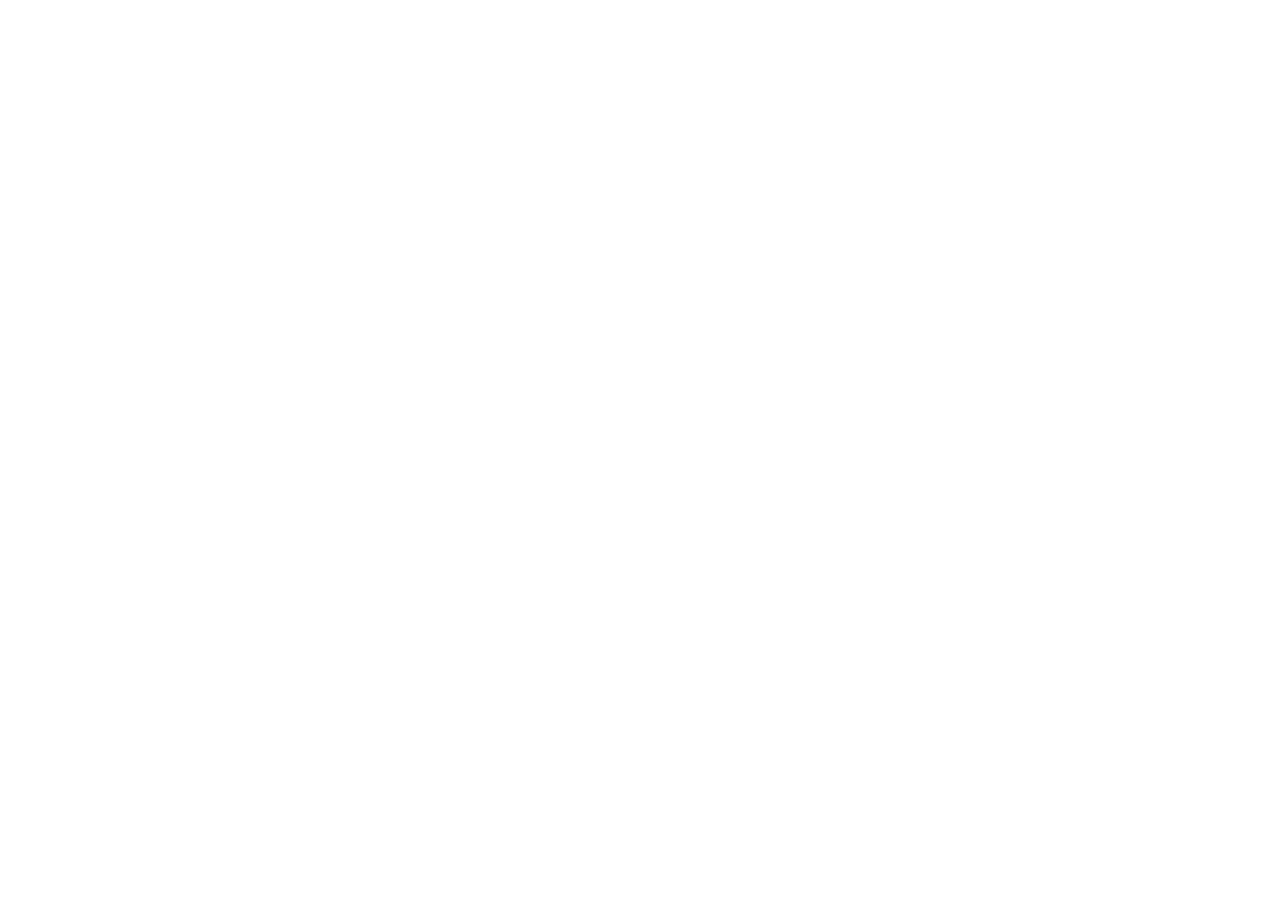
==== views/projects.html @ 83ff7613 "first commit" ====
<!DOCTYPE html>
<html lang="en">
<head>
    <meta charset="UTF-8">
    <meta http-equiv="X-UA-Compatible" content="IE=edge">
    <meta name="viewport" content="width=device-width, initial-scale=1.0">
    <title>Proyectos - Prueba tecnica</title>
    <link href="https://cdn.jsdelivr.net/npm/bootstrap@5.0.1/dist/css/bootstrap.min.css" rel="stylesheet" integrity="sha384-+0n0xVW2eSR5OomGNYDnhzAbDsOXxcvSN1TPprVMTNDbiYZCxYbOOl7+AMvyTG2x" crossorigin="anonymous">
    <script src="https://cdn.jsdelivr.net/npm/bootstrap@5.0.1/dist/js/bootstrap.bundle.min.js" integrity="sha384-gtEjrD/SeCtmISkJkNUaaKMoLD0//ElJ19smozuHV6z3Iehds+3Ulb9Bn9Plx0x4" crossorigin="anonymous"></script>
</head>
<body>
    
</body>
</html>
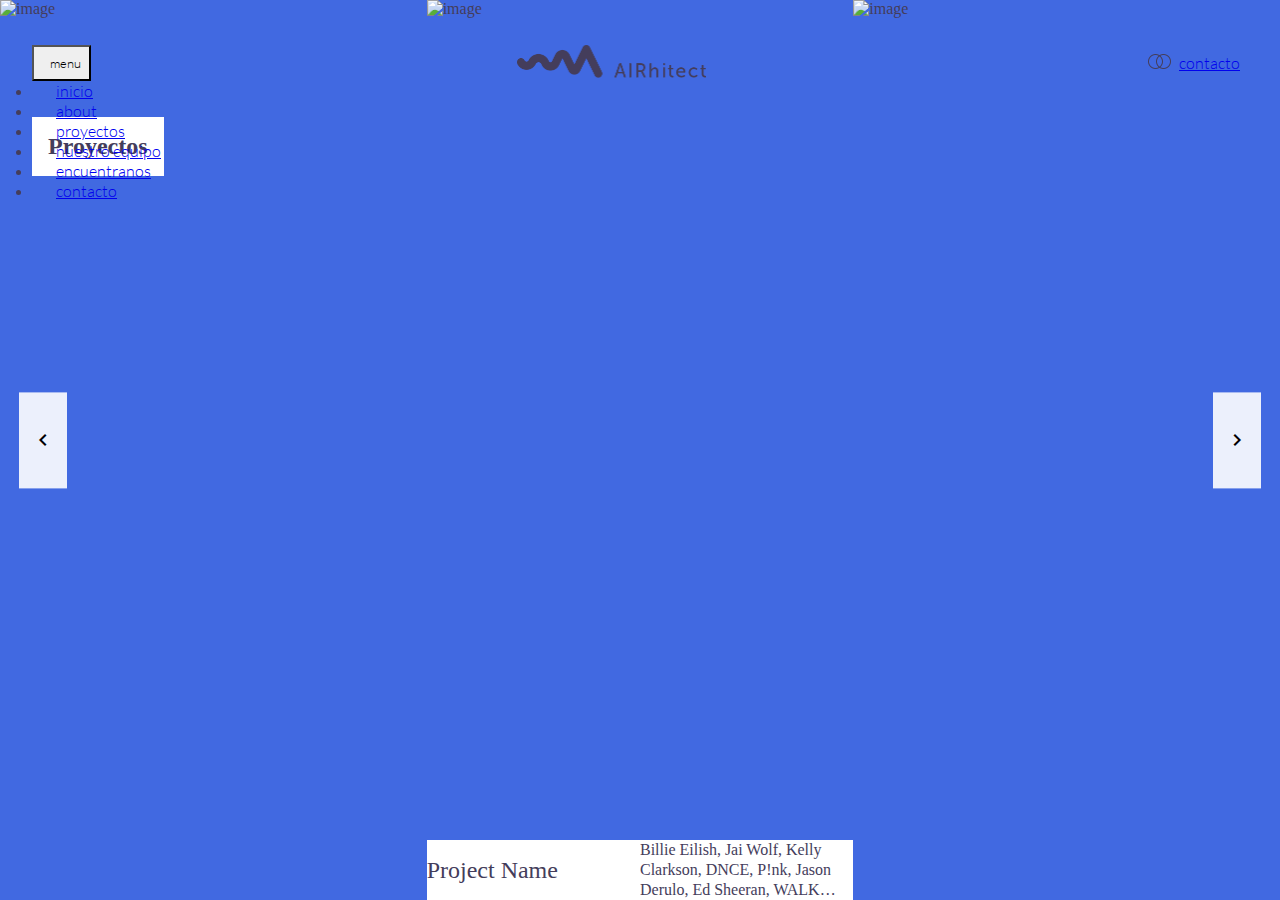
==== commit 46caeff6: "linking navbar" ====
--- a/views/projects.html
+++ b/views/projects.html
@@ -7,8 +7,79 @@
     <title>Proyectos - Prueba tecnica</title>
     <link href="https://cdn.jsdelivr.net/npm/bootstrap@5.0.1/dist/css/bootstrap.min.css" rel="stylesheet" integrity="sha384-+0n0xVW2eSR5OomGNYDnhzAbDsOXxcvSN1TPprVMTNDbiYZCxYbOOl7+AMvyTG2x" crossorigin="anonymous">
     <script src="https://cdn.jsdelivr.net/npm/bootstrap@5.0.1/dist/js/bootstrap.bundle.min.js" integrity="sha384-gtEjrD/SeCtmISkJkNUaaKMoLD0//ElJ19smozuHV6z3Iehds+3Ulb9Bn9Plx0x4" crossorigin="anonymous"></script>
+    <link href="https://fonts.googleapis.com/icon?family=Material+Icons" rel="stylesheet">
+    <link rel="stylesheet" href="https://use.fontawesome.com/releases/v5.15.3/css/all.css" integrity="sha384-SZXxX4whJ79/gErwcOYf+zWLeJdY/qpuqC4cAa9rOGUstPomtqpuNWT9wdPEn2fk" crossorigin="anonymous">
+    <link rel="stylesheet" href="../assets/fonts/fonts.css">
+    <link rel="stylesheet" href="../assets/css/styles.css">
 </head>
 <body>
-    
+    <div class="menu__flotante">
+        <div class="btn-group">
+            <button class="btn btn-light btn-lg dropdown-toggle" type="button" data-bs-toggle="dropdown" aria-expanded="false">
+                <i class="fas fa-bars menu__icono"></i><span class="menu__texto">menu</span>
+            </button>
+            <ul class="dropdown-menu">
+                <li><a class="dropdown-item" href="../index.html">inicio</a></li>
+                <li><a class="dropdown-item" href="#">about</a></li>
+                <li><a class="dropdown-item" href="./projects.html">proyectos</a></li>
+                <li><a class="dropdown-item" href="#">nuestro equipo</a></li>
+                <li><a class="dropdown-item" href="#">encuentranos</a></li>
+                <li><a class="dropdown-item d-block d-sm-none" href="./projects.html">contacto</a></li>
+            </ul>
+        </div>
+        <div class="branding text-center">
+            <a href="../index.html">
+                <img class="logo" src="../assets/img/logo-oscuro.png" alt="Logo Oscuro">
+            </a>
+        </div>
+        <div class="btn-group d-none d-sm-flex">
+            <a class="btn btn-light btn-lg dropdown-toggle" href="#">
+                <img class="menu__icono" src="../assets/img/Ellipse.png" alt="Contacto Icono"><span class="menu__texto">contacto</span>
+            </a>
+        </div>
+    </div> 
+    <div class="page__name">
+        <h1>Proyectos</h1>
+    </div> 
+    <div class="scrolly">
+        
+        <button id="left"><span class="material-icons">chevron_left</span></button>
+        <button id="right"><span class="material-icons">chevron_right</span></button>
+    <ul class="carouselPre p-0">
+        <li class="itemsC">
+            
+            <div class="bgImg"><img src="https://lastfm.freetls.fastly.net/i/u/ar0/e79f7269fcfb07e2beb25f573eb75125.jpg" alt="image" srcset=""></div>
+        </li>
+        <li class="itemsC">
+            <div class="contents">
+                <div class="textDet d-flex flex-column py-4"><h2>Project Name</h2><p>Billie Eilish, Jai Wolf, Kelly Clarkson, DNCE, P!nk, Jason Derulo, Ed Sheeran, WALK THE MOON, Billie Eilish, Ritt Momney, Jonas Brothers, Shawn Mendes</p></div>
+            </div>
+            <div class="bgImg"><img src="https://pbs.twimg.com/media/EFeJlnYWwAAT-A5.jpg" alt="image" srcset=""></div>
+        </li>
+        <li class="itemsC">
+            
+            <div class="bgImg"><img src="https://i.pinimg.com/736x/46/73/28/46732810e13cdc88864b03b5e234c58a.jpg" alt="image" srcset=""></div>
+        </li>
+        <li class="itemsC">
+            
+            <div class="bgImg"><img src="https://i.pinimg.com/736x/46/73/28/46732810e13cdc88864b03b5e234c58a.jpg" alt="image" srcset=""></div>
+        </li>
+        <li class="itemsC">
+            
+            <div class="bgImg"><img src="https://i.pinimg.com/736x/46/73/28/46732810e13cdc88864b03b5e234c58a.jpg" alt="image" srcset=""></div>
+        </li>
+        <li class="itemsC">
+            
+            <div class="bgImg"><img src="https://i.pinimg.com/736x/46/73/28/46732810e13cdc88864b03b5e234c58a.jpg" alt="image" srcset=""></div>
+        </li>
+        
+
+    </ul>
+</div>
+
+
+    <script src="https://cdnjs.cloudflare.com/ajax/libs/jquery/3.6.0/jquery.min.js"></script>
+    <script src="https://unpkg.com/smoothscroll-polyfill@0.4.4/dist/smoothscroll.min.js"></script>
+    <script src="../assets/js/main.js"></script>
 </body>
 </html>--- a/assets/fonts/fonts.css
+++ b/assets/fonts/fonts.css
@@ -0,0 +1,117 @@
+@font-face {
+    font-family: 'MuseoSansCyrl-900';
+    src: url('MuseoSansCyrl-900.woff2') format('woff2'),
+        url('MuseoSansCyrl-900.woff') format('woff');
+    font-weight: normal;
+    font-style: normal;
+    font-display: swap;
+}
+
+@font-face {
+    font-family: 'MuseoSansCyrl-900';
+    src: url('MuseoSansCyrl-900.woff2') format('woff2'),
+        url('MuseoSansCyrl-900.woff') format('woff');
+    font-weight: normal;
+    font-style: normal;
+    font-display: swap;
+}
+
+@font-face {
+    font-family: 'MuseoSansCyrl-500';
+    src: url('MuseoSansCyrl-500.woff2') format('woff2'),
+        url('MuseoSansCyrl-500.woff') format('woff');
+    font-weight: normal;
+    font-style: normal;
+    font-display: swap;
+}
+
+@font-face {
+    font-family: 'MuseoSansCyrl-100';
+    src: url('MuseoSansCyrl-100.woff2') format('woff2'),
+        url('MuseoSansCyrl-100.woff') format('woff');
+    font-weight: normal;
+    font-style: normal;
+    font-display: swap;
+}
+
+@font-face {
+    font-family: 'Lato';
+    src: url('Lato-BlackItalic.woff2') format('woff2'),
+        url('Lato-BlackItalic.woff') format('woff');
+    font-weight: 900;
+    font-style: italic;
+    font-display: swap;
+}
+
+@font-face {
+    font-family: 'Lato';
+    src: url('Lato-Italic.woff2') format('woff2'),
+        url('Lato-Italic.woff') format('woff');
+    font-weight: normal;
+    font-style: italic;
+    font-display: swap;
+}
+
+@font-face {
+    font-family: 'Lato';
+    src: url('Lato-LightItalic.woff2') format('woff2'),
+        url('Lato-LightItalic.woff') format('woff');
+    font-weight: 300;
+    font-style: italic;
+    font-display: swap;
+}
+
+@font-face {
+    font-family: 'Lato';
+    src: url('Lato-Bold.woff2') format('woff2'),
+        url('Lato-Bold.woff') format('woff');
+    font-weight: bold;
+    font-style: normal;
+    font-display: swap;
+}
+
+@font-face {
+    font-family: 'Lato';
+    src: url('Lato-Light.woff2') format('woff2'),
+        url('Lato-Light.woff') format('woff');
+    font-weight: 300;
+    font-style: normal;
+    font-display: swap;
+}
+
+@font-face {
+    font-family: 'Lato';
+    src: url('Lato-BoldItalic.woff2') format('woff2'),
+        url('Lato-BoldItalic.woff') format('woff');
+    font-weight: bold;
+    font-style: italic;
+    font-display: swap;
+}
+
+@font-face {
+    font-family: 'Lato Hairline';
+    src: url('Lato-HairlineItalic.woff2') format('woff2'),
+        url('Lato-HairlineItalic.woff') format('woff');
+    font-weight: 300;
+    font-style: italic;
+    font-display: swap;
+}
+
+@font-face {
+    font-family: 'Lato';
+    src: url('Lato-Regular.woff2') format('woff2'),
+        url('Lato-Regular.woff') format('woff');
+    font-weight: normal;
+    font-style: normal;
+    font-display: swap;
+}
+
+@font-face {
+    font-family: 'Lato Hairline';
+    src: url('Lato-Hairline.woff2') format('woff2'),
+        url('Lato-Hairline.woff') format('woff');
+    font-weight: 300;
+    font-style: normal;
+    font-display: swap;
+}
+
--- a/assets/css/styles.css
+++ b/assets/css/styles.css
@@ -0,0 +1,309 @@
+*{
+    margin: 0;
+    padding: 0;
+    box-sizing: border-box;
+    padding-inline-start: 0px;
+}
+
+:root{
+    --colorPrimario: #443d5b;
+    --colorSecundario: #fff;
+    --grid-column-gap: 0px;
+}
+
+body{
+    color: var(--colorPrimario);
+}
+
+/* Menu */
+
+.menu__flotante{
+    position: absolute;
+    padding: 5vh 2.5vw;
+    width: 100%;
+    display: flex;
+    justify-content: space-between;
+    z-index: 1000;
+}
+
+.menu__flotante .dropdown-toggle::after{
+    display: none;
+}
+
+.menu__flotante .dropdown-menu{
+    top:20px !important;
+    border-radius: 0;
+    border: none;
+    padding: 0;
+    min-width: 15rem;
+}
+.menu__flotante .dropdown-item{
+    padding: 1rem 5rem 1rem 1.5rem;
+}
+
+.menu__flotante .dropdown-item{
+    font-family: 'Lato', sans-serif;
+    font-weight: 100;
+}
+
+.menu__flotante .btn{
+    display: flex;
+    align-items: baseline;
+    border-radius: 0;
+    padding: .5rem;
+}
+
+.menu__icono {
+    margin-right: 0;
+}
+
+.menu__texto{
+    display: none;
+    font-family: 'Lato', sans-serif;
+    font-weight: 100;
+}
+
+@media (min-width:576px) {
+    .menu__texto{
+        display:block;
+    }
+    .menu__icono {
+        margin-right: .5rem;
+    }
+}
+
+.logo{
+    max-width: 50%;
+    height: auto;
+}
+
+/* Fin Menu */
+
+/* Inicio */
+
+.home{
+    background: linear-gradient( 
+        0deg
+        , rgb(196 196 194 / 60%), rgb(187 187 186 / 40%)), url(../img/bg-inicio.png);
+}
+
+.home__container{
+    display: flex;
+    align-items: center;
+    max-width: 100%;
+}
+
+.home__lineas{
+    margin: 0 30px;
+    max-width: 80% !important;
+}
+
+.home__title{
+    font-size: clamp(3rem, 2vw, 4.5rem);
+    line-height: 1.5;
+    font-family: 'MuseoSansCyrl-900', sans-serif;
+    text-align: center;
+}
+
+.home__description{
+    font-family: 'MuseoSansCyrl-100', sans-serif;
+    line-height: 1;
+    font-size: 4.5rem;
+}
+
+/* Fin Inicio */
+
+/* Proyectos */
+.page__name{
+    position: absolute;
+    z-index: 500;
+    top:13vh;
+    left: 2.5vw;
+}
+.page__name h1{
+    padding: 1rem;
+    font-size: 1.5rem;
+    background-color: #fff;
+    color: var(--colorPrimario);
+}
+
+.scrolly{
+    height:100vh;
+} 
+.carouselPre{
+    grid-auto-flow: column;
+    display: grid;
+    grid-auto-columns: calc((100% - 3 * var(--grid-column-gap))/ 3);
+    grid-column-gap: var(--grid-column-gap);
+    scroll-snap-type: x mandatory;
+    overflow-x: hidden;
+    overflow-y: hidden;
+    list-style: none;
+    scroll-behavior: smooth;
+    height: 100%;
+    
+}
+
+#title{
+    margin: 10px 10px 10px 0;
+    font-size: 34px;
+    font-weight: 600;
+}
+
+.topT{
+    border-top: 1px solid rgb(212, 212, 212);
+    padding: 10px 0;
+    font-weight: 600;
+    font-size: 20px;
+}
+
+.itemsC .textDet{
+    position: absolute;
+    bottom: 0;
+    width: 100%;
+    display: flex;
+    background-color: #fff;
+}
+
+.contents{
+    color: var(--colorPrimario);
+}
+
+.itemsC .contents h2{    
+    -webkit-line-clamp: 3;
+    text-align: left;
+    display: -webkit-box;
+    overflow: hidden;
+    -webkit-box-orient: vertical;
+    font-size: 1.5rem;
+    line-height: 1.25;
+    font-weight: 400;
+    width: 90%;
+    margin: auto;
+}
+.itemsC .contents p{    
+    -webkit-line-clamp: 3;
+    text-align: left;
+    display: -webkit-box;
+    overflow: hidden;
+    -webkit-box-orient: vertical;
+    font-size: 1rem;
+    line-height: 1.25;
+    font-weight: 400;
+    width: 90%;
+    margin: auto;
+}
+
+.leftTxtDet{
+    position: absolute;
+    text-align: center;
+    width: 100%;
+    top: 33px;
+}
+
+.itemsC{
+    position: relative;
+}
+
+.scrolly{
+    overflow: hidden;
+}
+
+.carouselPre li{
+    scroll-snap-align: start;
+    width: 100%;
+    height: 100%;
+    background-color: royalblue;
+    list-style: none;
+    overflow: hidden;
+}
+
+.carouselPre li .bgImg{
+    width: 100%;
+    height: 100%;
+}
+
+.carouselPre li img{
+    width: 100%;
+    height: 100%;
+    object-fit: cover;
+}
+
+.scrolly{
+    position: relative;
+}
+
+#left,#right{
+    background-color: rgba(255, 255, 255, 0.9);
+    outline: none;
+    border: transparent;
+    display: flex;
+    align-items: center;
+    justify-content: center;
+    width: 3rem;
+    height: 6rem;
+    position: absolute;
+    top: 50%;
+    transform: translate(0,-60%);
+    cursor: pointer;
+    z-index: 2;
+}
+
+#left{
+    left: 1.5vw;
+}
+
+#right{
+    right: 1.5vw;
+}
+
+@media only screen and (max-width: 890px) {
+    .carouselPre {
+        grid-auto-columns: calc((100% - 2 * var(--grid-column-gap))/ 2);
+        height: 23rem;
+    }
+}
+
+@media only screen and (max-width: 660px) {
+    .carouselPre {
+        grid-auto-columns: calc((100% - 1 * var(--grid-column-gap))/ 1);
+        height: 25rem;
+    }
+}
+
+@media only screen and (max-width: 440px) {
+    .carouselPre {
+        grid-auto-columns: 100%;
+        height: 25rem;
+    }
+}
+
+
+::-webkit-scrollbar {    
+width: 15px;
+height: 15px;
+border-left: #ededed solid 1px;
+background-color: #fcfcfc;
+border-top: #ededed solid 1px;
+    }
+
+::-webkit-scrollbar-thumb:hover{
+cursor: pointer;
+background: #c7c7c7;
+width: 15px;
+    background-clip: content-box;
+    border: 4px solid transparent;
+border-radius: 10px;
+}
+
+    ::-webkit-scrollbar-button {   
+display: none;
+    }
+
+    ::-webkit-scrollbar-thumb {
+background: #dbdbdb;
+    background-clip: content-box;
+    border: 4px solid transparent;
+border-radius: 10px;
+
+    }  
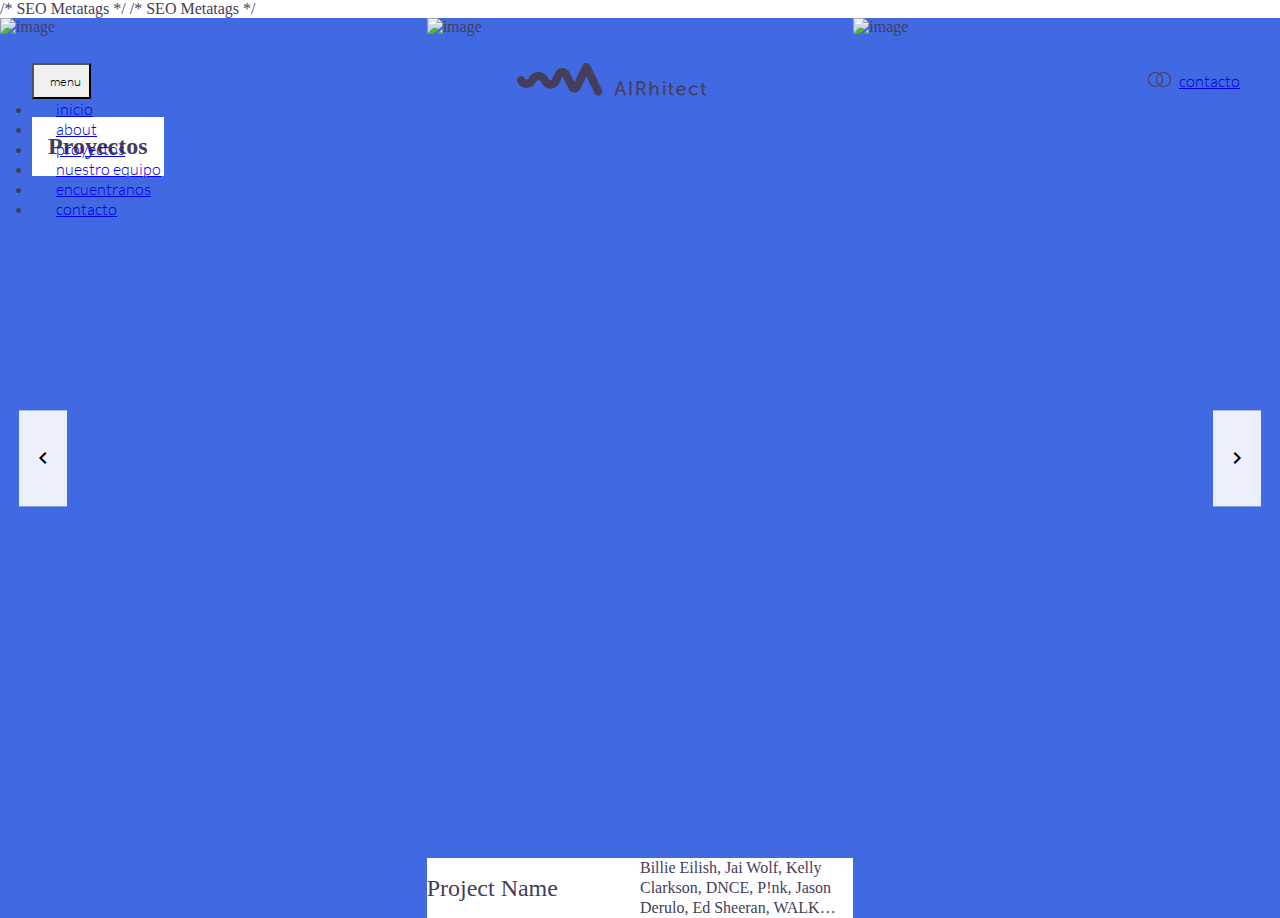
==== commit e9ac7371: "Adding Metatags" ====
--- a/views/projects.html
+++ b/views/projects.html
@@ -1,9 +1,33 @@
 <!DOCTYPE html>
-<html lang="en">
+<html lang="es">
 <head>
     <meta charset="UTF-8">
     <meta http-equiv="X-UA-Compatible" content="IE=edge">
     <meta name="viewport" content="width=device-width, initial-scale=1.0">
+
+    /* SEO Metatags */
+
+    <meta property="og:locale" content="es_MX" />
+	<meta property="og:type" content="page" />
+	<meta property="og:title" content="Proyectos - AIRhitect" />
+	<meta property="og:description" content="Aqu' encontraras todos los proyectos de AIRhitect" />
+	<meta property="og:url" content="https://entrevista-tecnica.vercel.app/views/projects.html" />
+	<meta property="og:site_name" content="Proyectos - Prueba tecnica" />
+	<meta property="article:published_time" content="2021-05-31T04:15:08+00:00" />
+	<meta property="article:modified_time" content="2021-05-31T04:48:54+00:00" />
+	<meta property="og:image" content="https://entrevista-tecnica.vercel.app/assets/img/proyectos.png" />
+	<meta property="og:image:width" content="1280" />
+	<meta property="og:image:height" content="720" />
+	<meta name="twitter:card" content="summary_large_image" />
+	<meta name="twitter:creator" content="@airhitect" />
+	<meta name="twitter:site" content="@airhitect" />
+	<meta name="twitter:label1" content="Escrito por">
+	<meta name="twitter:data1" content="8agency">
+	<meta name="twitter:label2" content="Tiempo de lectura">
+	<meta name="twitter:data2" content="2 minutos">
+
+    /* SEO Metatags */
+
     <title>Proyectos - Prueba tecnica</title>
     <link href="https://cdn.jsdelivr.net/npm/bootstrap@5.0.1/dist/css/bootstrap.min.css" rel="stylesheet" integrity="sha384-+0n0xVW2eSR5OomGNYDnhzAbDsOXxcvSN1TPprVMTNDbiYZCxYbOOl7+AMvyTG2x" crossorigin="anonymous">
     <script src="https://cdn.jsdelivr.net/npm/bootstrap@5.0.1/dist/js/bootstrap.bundle.min.js" integrity="sha384-gtEjrD/SeCtmISkJkNUaaKMoLD0//ElJ19smozuHV6z3Iehds+3Ulb9Bn9Plx0x4" crossorigin="anonymous"></script>
@@ -24,7 +48,7 @@
                 <li><a class="dropdown-item" href="./projects.html">proyectos</a></li>
                 <li><a class="dropdown-item" href="#">nuestro equipo</a></li>
                 <li><a class="dropdown-item" href="#">encuentranos</a></li>
-                <li><a class="dropdown-item d-block d-sm-none" href="./projects.html">contacto</a></li>
+                <li><a class="dropdown-item d-block d-sm-none" href="./contact.html">contacto</a></li>
             </ul>
         </div>
         <div class="branding text-center">
@@ -33,7 +57,7 @@
             </a>
         </div>
         <div class="btn-group d-none d-sm-flex">
-            <a class="btn btn-light btn-lg dropdown-toggle" href="#">
+            <a class="btn btn-light btn-lg dropdown-toggle" href="./contact.html">
                 <img class="menu__icono" src="../assets/img/Ellipse.png" alt="Contacto Icono"><span class="menu__texto">contacto</span>
             </a>
         </div>
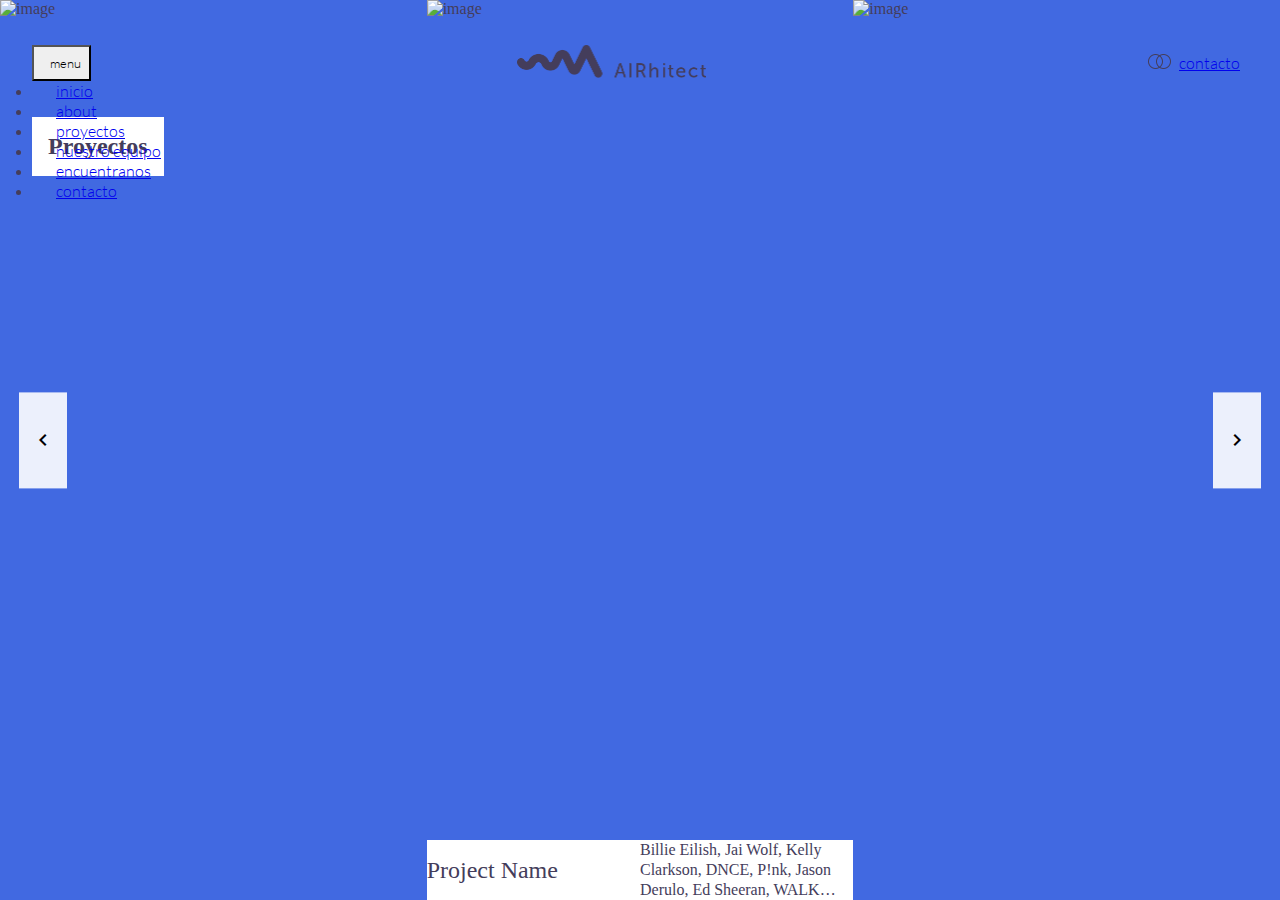
==== commit aa7b1306: "remove comments" ====
--- a/views/projects.html
+++ b/views/projects.html
@@ -4,8 +4,6 @@
     <meta charset="UTF-8">
     <meta http-equiv="X-UA-Compatible" content="IE=edge">
     <meta name="viewport" content="width=device-width, initial-scale=1.0">
-
-    /* SEO Metatags */
 
     <meta property="og:locale" content="es_MX" />
 	<meta property="og:type" content="page" />
@@ -25,8 +23,6 @@
 	<meta name="twitter:data1" content="8agency">
 	<meta name="twitter:label2" content="Tiempo de lectura">
 	<meta name="twitter:data2" content="2 minutos">
-
-    /* SEO Metatags */
 
     <title>Proyectos - Prueba tecnica</title>
     <link href="https://cdn.jsdelivr.net/npm/bootstrap@5.0.1/dist/css/bootstrap.min.css" rel="stylesheet" integrity="sha384-+0n0xVW2eSR5OomGNYDnhzAbDsOXxcvSN1TPprVMTNDbiYZCxYbOOl7+AMvyTG2x" crossorigin="anonymous">
